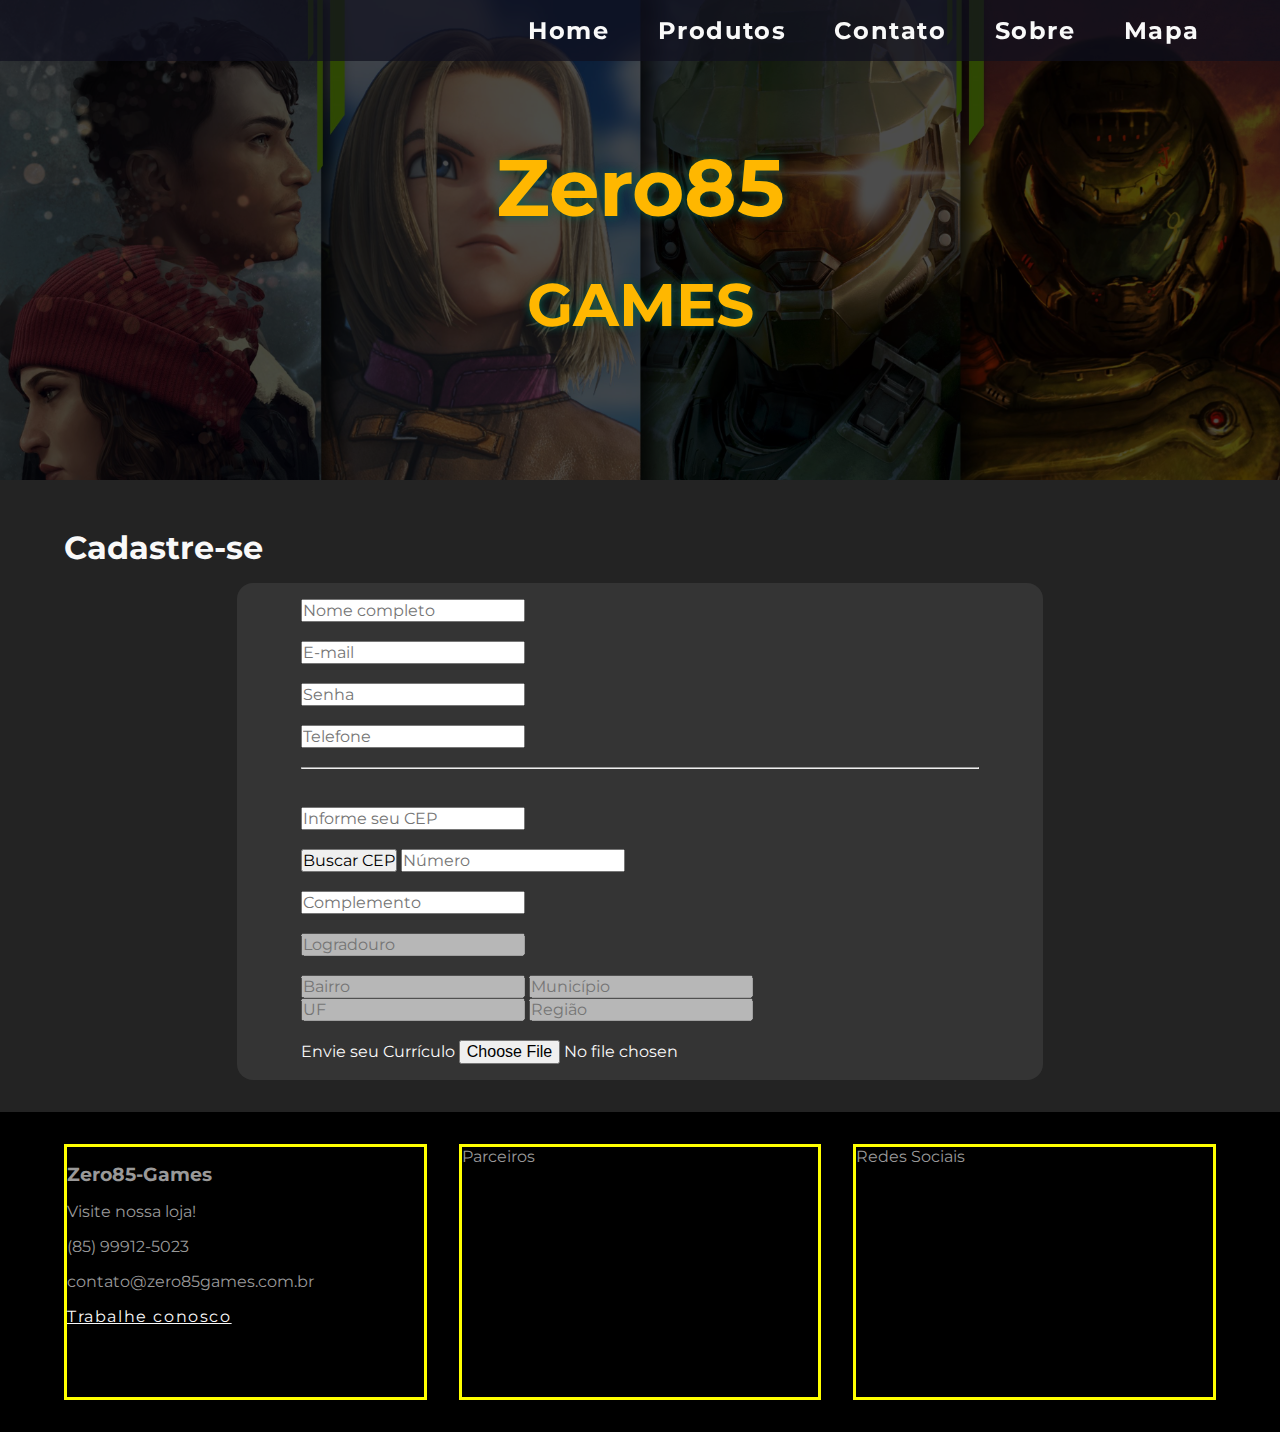
==== cadastro.html @ fe0ee550 "Finalizada a Busca do CEP com API ViaCEP" ====
<!DOCTYPE html>
<html lang="pt-br">
    <head>
        <meta charset="UTF-8" />
        <meta name="viewport" content="width=device-width, initial-scale=1.0" />
        <title>Zero85 Games</title>
        <!-- Favicon (ícone da página) -->
        <link rel="shortcut icon" href="./assets/favicon.png" type="image/x-icon">
        <!-- CSS Externo -->
        <link rel="stylesheet" href="./css/style.css" />
    </head>
    <body>
        <!-- Menu de opções -->
        <nav>
            <ul>
                <li><a href="index.html">Home</a></li>
                <li><a href="#produtos">Produtos</a></li>
                <li><a href="#contato">Contato</a></li>
                <li><a href="#sobre">Sobre</a></li>
                <li><a href="#mapa">Mapa</a></li>
            </ul>
        </nav>

        <header>
            <h1>Zero85</h1>
            <h2>GAMES</h2>
            <div class="cover">
                <!-- Aqui vai a imagem de fundo do banner no CSS -->
            </div>
        </header>

        <main>
            <!-- Bem-vindo(a) -->
            <h1>Cadastre-se</h1>

            <form>
                <input type="text" placeholder="Nome completo"><br><br>
                <input type="email" placeholder="E-mail"><br><br>
                <input type="password" placeholder="Senha"><br><br>
                <input type="tel" placeholder="Telefone"><br><br>

                <hr><br><br>
                <input type="text" id="cep" placeholder="Informe seu CEP"><br><br>
                <button id="btnBuscarCEP" type="button">Buscar CEP</button>

                <input type="number" placeholder="Número"><br><br>
                <input type="text" placeholder="Complemento"><br><br>
                
                <!-- Estes campos serão preenchidos automaticamente -->
                <input type="text" placeholder="Logradouro" disabled id="logradouro"><br><br>
                <input type="text" placeholder="Bairro" disabled id="bairro">
                <input type="text" placeholder="Município" disabled id="localidade">
                <input type="text" placeholder="UF" disabled id="uf">
                <input type="text" placeholder="Região" disabled id="regiao">


                <!-- Retirar os BR -->
                <br><br>
                <Label for="cv">Envie seu Currículo</Label>
                <input type="file" id="cv">
            </form>
        </main>

        <footer>
            <div>
                <h3>Zero85-Games</h3>

                <p>Visite nossa loja!</p>

                <p>(85) 99912-5023</p>

                <p>contato@zero85games.com.br</p>

                <p>
                    <a href="cadastro.html">Trabalhe conosco</a>
                <!-- </p> -->
            </div>

            <div>Parceiros</div>

            <div>Redes Sociais</div>
        </footer>

    </body>
    <!-- Arquivo JavaScript -->
    <script src="./js/app.js"></script>
</html>
---- css/style.css ----
/* Importa a fonte Montserrat do Google Fonts */
@import url('https://fonts.googleapis.com/css2?family=Montserrat:ital,wght@0,100..900;1,100..900&display=swap');

/* Reset */
* {
    margin: 0;
    padding: 0;
    box-sizing: border-box;
}

html {
    font-family: 'Montserrat', sans-serif;
    font-size: 16px;
    scroll-behavior: smooth;
}

header {
    height: 30rem;
    font-size: 2.5rem;
    color: #ffb700;
    text-shadow: 0px 0px 10px #0b5d4b;
    overflow: hidden;

    display: flex;
    flex-direction: column;
    justify-content: center;
    align-items: center;
}

.cover {
    position: absolute;
    z-index: -10;
    top: 0;
    left: 0;
    height: 100%;
    width: 100%;
    background-image: url('../assets/banner-zero85-games.jpg');
    background-size: cover;
    filter: brightness(30%);
}

nav {
    background-color: #10101db6;
    /* opacity: 0.5; */
    display: flex;
    justify-content: flex-end;

    position: fixed;
    width: 100%;
    padding: 1rem 4rem;
    /* text-align: right; */
    /* align-items: center; */
    /* padding: 2rem 4rem; */
}

ul {
    display: flex;
    width: 100%;
    gap: 1rem;
    justify-content: flex-end;
    list-style-type: none;

    /* border: solid 2px yellow; */
}

a {
    padding: 0.5rem 1rem;
    color: #f9f9f9;
    text-decoration: none;
    font-size: 1.5rem;
    font-weight: 700;
    letter-spacing: 0.1rem;
    transition: 0.5s;
    /* border: solid 2px greenyellow; */
}

a:hover {
    color: #ffc928;
}

main {
    padding: 2rem 4rem;
    background-color: #232323;
    color: #f9f9f9;
}

h1,
h2,
h3,
h4,
p {
    margin: 1rem 0;
}

main p {
    text-align: justify;
}

section {
    min-height: 100vh;
    margin-bottom: 10rem;
    padding-top: 5rem;

    /* border: solid 2px yellow; */
}

article {
    background-color: #999999;
    font-size: 1.5rem;
}

article img {
    width: 30rem;
    float: left;
    margin-right: 2rem;
}

article div {
    display: flex;
    justify-content: space-between;

    border: solid;
}

article div * {
    border: solid red;
}


form * {
    font-family: 'Montserrat', sans-serif;
    font-size: 1rem;
}
form {
    width: 70%;
    margin: 0 auto;
    background-color: #343434;
    padding: 1rem 4rem;
    border-radius: 1rem;

    fieldset {
        border: none;
        width: 100%;
        display: flex;
        flex-direction: column;
        gap: 0.6rem;
        align-items: center;
        

        .group {
            display: flex;
            width: 100%;
            gap: 0.6rem;

            .block {
                display: flex;
                flex-direction: column;
                width: 50%;
                gap: 0.6rem;

                input {
                    height: 40px;
                    border-radius: 0.3rem;
                    outline-color: #0dbcae;
                    padding-left: 0.5rem;
                    background-color: #343434;
                    border-color: #abaaaa;
                    color: #f9f9f9;

                    &::placeholder {
                        font-size: 1rem;
                        color: #959595;
                    }
                    
                }
            }
        }

        textarea {
            height: 10rem;
            width: 100%;
            border-radius: 0.3rem;
            font-size: 1rem;
            padding: 0.5rem;
            outline-color: #0dbcae;
            background-color: #343434;
            border-color: #abaaaa;
            color: #f9f9f9;
            resize: none;
            
            &::placeholder {
                color: #959595;
            }
        }

        button {
            width: 30%;
            margin: 1rem 0;
            height: 3rem;
            border-radius: 2rem;
            font-size: 1rem;
            font-weight: 600;
            padding: 0.5rem;
            border: none;
            background-color: #0dbcae;
            cursor: pointer;
            transition: 0.2s;

            &:hover {
                background-color: #0beedb;
            }
        }
    }
}

.mapa iframe {
    width: 100%;
    height: 100vh;
    border: 0;
}

footer {
    height: 20rem;
    background-color: #000000;
    color: #999999;
    padding: 2rem 4rem;

    display: flex;
    flex-direction: row;
    gap: 2rem;

        div {
            height: auto;
            width: 100%;
    
            border: solid yellow;
        }

        a {
            text-decoration: underline;
            color: #f9f9f9;
            font-size: 1rem;
            font-weight: 400;
            letter-spacing: 0.1rem;
            transition: 0.5s;
            padding: 0;

            &:hover {
                background-attachment: #f9f9f9;
            }
        }
}
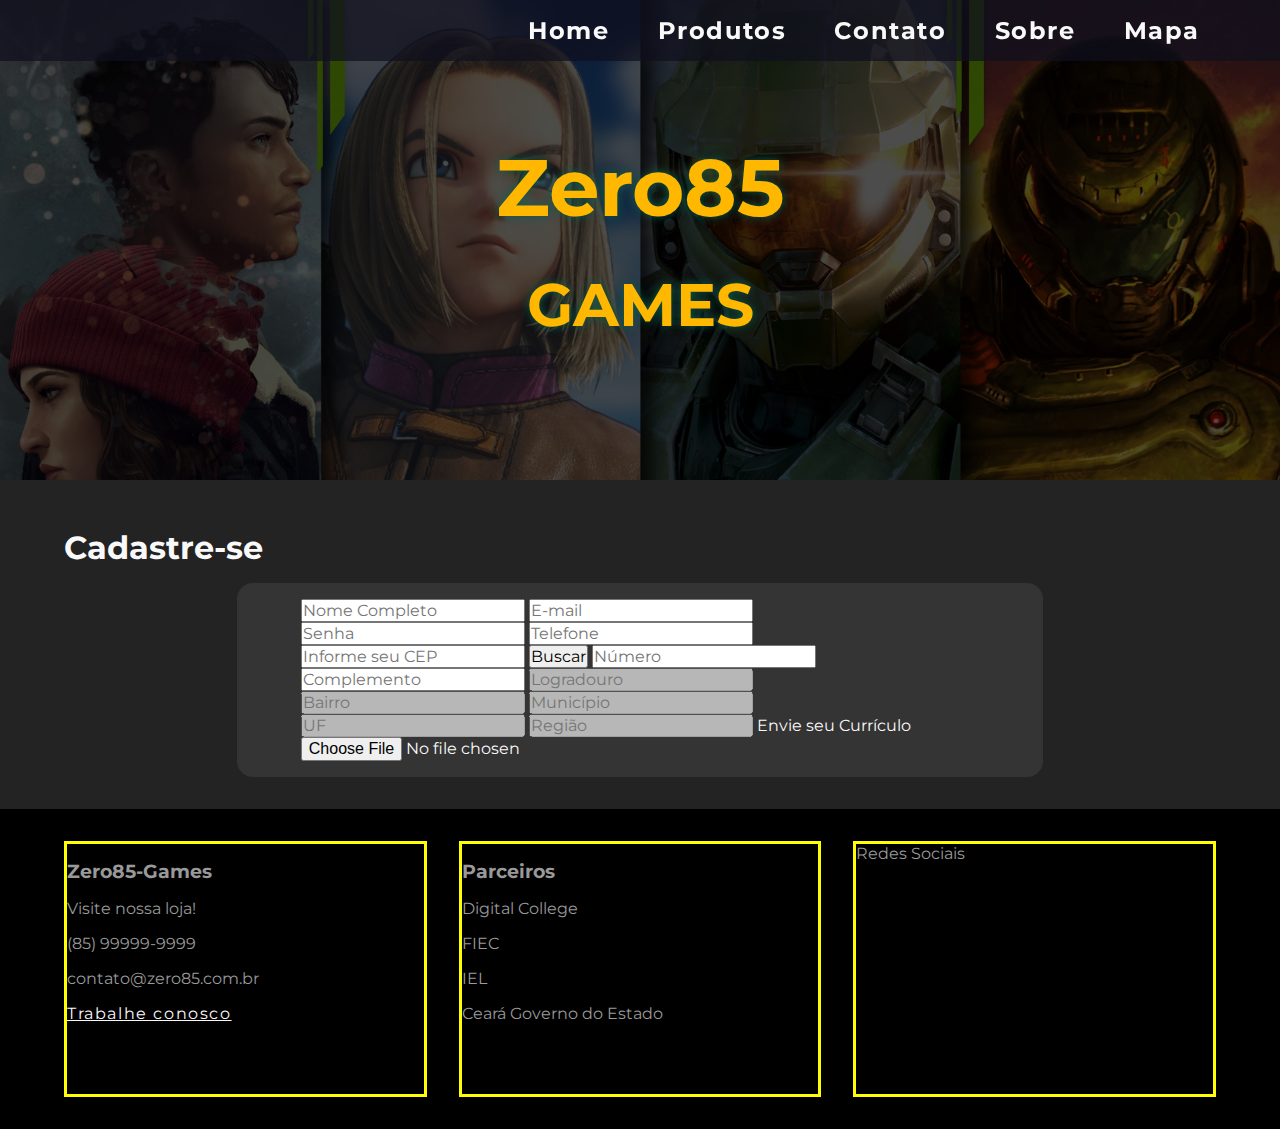
==== commit a96bc68e: "Update do cadastro" ====
--- a/cadastro.html
+++ b/cadastro.html
@@ -5,7 +5,7 @@
         <meta name="viewport" content="width=device-width, initial-scale=1.0" />
         <title>Zero85 Games</title>
         <!-- Favicon (ícone da página) -->
-        <link rel="shortcut icon" href="./assets/favicon.png" type="image/x-icon">
+        <link rel="icon" type="image/x-icon" href="./assets/icon/z.jpeg">
         <!-- CSS Externo -->
         <link rel="stylesheet" href="./css/style.css" />
     </head>
@@ -30,34 +30,28 @@
         </header>
 
         <main>
-            <!-- Bem-vindo(a) -->
             <h1>Cadastre-se</h1>
 
-            <form>
-                <input type="text" placeholder="Nome completo"><br><br>
-                <input type="email" placeholder="E-mail"><br><br>
-                <input type="password" placeholder="Senha"><br><br>
-                <input type="tel" placeholder="Telefone"><br><br>
+            <form action="">
+                <input type="text" placeholder="Nome Completo" />
+                <input type="email" placeholder="E-mail" />
+                <input type="password" placeholder="Senha" />
+                <input type="tel" placeholder="Telefone" />
+                <input type="text" id="cep" placeholder="Informe seu CEP" />
+                <button type="button" id="btnBuscarCEP">Buscar</button>
 
-                <hr><br><br>
-                <input type="text" id="cep" placeholder="Informe seu CEP"><br><br>
-                <button id="btnBuscarCEP" type="button">Buscar CEP</button>
+                <input type="number" placeholder="Número" />
+                <input type="text" placeholder="Complemento" />
+                <!-- Estes campos serão preenchidos automaticamente -->
+                <input type="text" placeholder="Logradouro" disabled id="logradouro"/>
+                <input type="text" placeholder="Bairro" disabled id="bairro" />
+                <input type="text" placeholder="Município" disabled id="localidade"/>
+                <!-- <input type="text" placeholder="Estado" disabled id="estado"/> -->
+                <input type="text" placeholder="UF" disabled id="uf"/>
+                <input type="text" placeholder="Região" disabled id="regiao"/>
 
-                <input type="number" placeholder="Número"><br><br>
-                <input type="text" placeholder="Complemento"><br><br>
-                
-                <!-- Estes campos serão preenchidos automaticamente -->
-                <input type="text" placeholder="Logradouro" disabled id="logradouro"><br><br>
-                <input type="text" placeholder="Bairro" disabled id="bairro">
-                <input type="text" placeholder="Município" disabled id="localidade">
-                <input type="text" placeholder="UF" disabled id="uf">
-                <input type="text" placeholder="Região" disabled id="regiao">
-
-
-                <!-- Retirar os BR -->
-                <br><br>
-                <Label for="cv">Envie seu Currículo</Label>
-                <input type="file" id="cv">
+                <label for="cv">Envie seu Currículo</label>
+                <input type="file" id="cv" />
             </form>
         </main>
 
@@ -67,21 +61,24 @@
 
                 <p>Visite nossa loja!</p>
 
-                <p>(85) 99912-5023</p>
+                <p>(85) 99999-9999</p>
 
-                <p>contato@zero85games.com.br</p>
-
+                <p>contato@zero85.com.br</p>
                 <p>
                     <a href="cadastro.html">Trabalhe conosco</a>
-                <!-- </p> -->
+                </p>
             </div>
 
-            <div>Parceiros</div>
+            <div>
+                <h3>Parceiros</h3>
+                <p>Digital College</p>
+                <p>FIEC</p>
+                <p>IEL</p>
+                <p>Ceará Governo do Estado</p>
+            </div>
 
             <div>Redes Sociais</div>
         </footer>
-
     </body>
-    <!-- Arquivo JavaScript -->
-    <script src="./js/app.js"></script>
+    <script src="./assets/js/app.js"></script>
 </html>
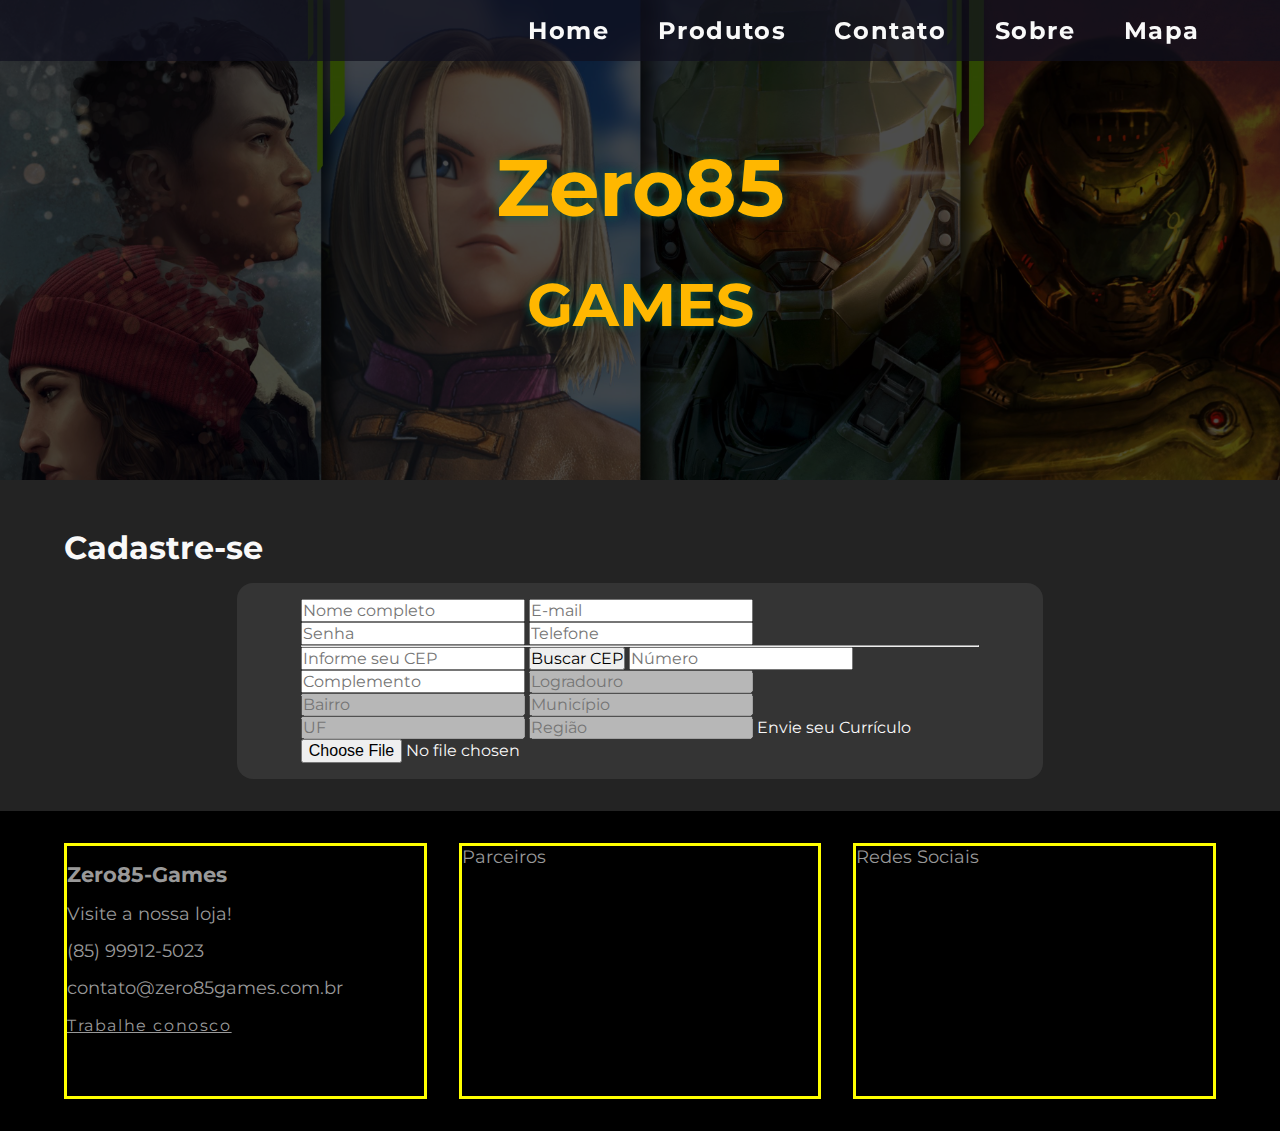
==== commit f9c76fd9: "Finalizada a Busca de Endereços" ====
--- a/cadastro.html
+++ b/cadastro.html
@@ -4,10 +4,9 @@
         <meta charset="UTF-8" />
         <meta name="viewport" content="width=device-width, initial-scale=1.0" />
         <title>Zero85 Games</title>
-        <!-- Favicon (ícone da página) -->
-        <link rel="icon" type="image/x-icon" href="./assets/icon/z.jpeg">
         <!-- CSS Externo -->
         <link rel="stylesheet" href="./css/style.css" />
+        <link rel="shortcut icon" href="./assets/favicon.png" type="image/x-icon">
     </head>
     <body>
         <!-- Menu de opções -->
@@ -30,28 +29,34 @@
         </header>
 
         <main>
+            <!-- Formulário-->
             <h1>Cadastre-se</h1>
 
-            <form action="">
-                <input type="text" placeholder="Nome Completo" />
-                <input type="email" placeholder="E-mail" />
-                <input type="password" placeholder="Senha" />
-                <input type="tel" placeholder="Telefone" />
-                <input type="text" id="cep" placeholder="Informe seu CEP" />
-                <button type="button" id="btnBuscarCEP">Buscar</button>
+            <form>
+                <input type="text" placeholder="Nome completo">
+                <input type="email" placeholder="E-mail">
+                <input type="password" placeholder="Senha">
+                <input type="tel" placeholder="Telefone">
 
-                <input type="number" placeholder="Número" />
-                <input type="text" placeholder="Complemento" />
+                <hr>
+                <input type="text" id="cep" placeholder="Informe seu CEP">
+                <button id="btnBuscarCep" type="button">Buscar CEP</button>
+
                 <!-- Estes campos serão preenchidos automaticamente -->
-                <input type="text" placeholder="Logradouro" disabled id="logradouro"/>
-                <input type="text" placeholder="Bairro" disabled id="bairro" />
-                <input type="text" placeholder="Município" disabled id="localidade"/>
-                <!-- <input type="text" placeholder="Estado" disabled id="estado"/> -->
-                <input type="text" placeholder="UF" disabled id="uf"/>
-                <input type="text" placeholder="Região" disabled id="regiao"/>
+
+                <input type="number" placeholder="Número">
+                <input type="text" placeholder="Complemento">
+
+                 <input type="text" placeholder="Logradouro" disabled id="logradouro">
+                 <input type="text" placeholder="Bairro"disabled id="bairro">
+                 <input type="text" placeholder="Município"disabled id="localidade">
+                 <!-- <input type="text" placeholder="Estado"disabled id="estado"> -->
+                 <input type="text" placeholder="UF"disabled id="uf">
+                 <input type="text" placeholder="Região"disabled id="regiao">
+
 
                 <label for="cv">Envie seu Currículo</label>
-                <input type="file" id="cv" />
+                <input type="file" id="cv">
             </form>
         </main>
 
@@ -59,26 +64,23 @@
             <div>
                 <h3>Zero85-Games</h3>
 
-                <p>Visite nossa loja!</p>
+                <p>Visite a nossa loja!</p>
 
-                <p>(85) 99999-9999</p>
+                <p>(85) 99912-5023</p>
 
-                <p>contato@zero85.com.br</p>
+                <p>contato@zero85games.com.br</p>
+
                 <p>
                     <a href="cadastro.html">Trabalhe conosco</a>
                 </p>
+
+                
             </div>
 
-            <div>
-                <h3>Parceiros</h3>
-                <p>Digital College</p>
-                <p>FIEC</p>
-                <p>IEL</p>
-                <p>Ceará Governo do Estado</p>
-            </div>
+            <div>Parceiros</div>
 
             <div>Redes Sociais</div>
         </footer>
+        <script src="./js/app.js"></script>
     </body>
-    <script src="./assets/js/app.js"></script>
 </html>
--- a/css/style.css
+++ b/css/style.css
@@ -1,5 +1,5 @@
 /* Importa a fonte Montserrat do Google Fonts */
-@import url('https://fonts.googleapis.com/css2?family=Montserrat:ital,wght@0,100..900;1,100..900&display=swap');
+@import url("https://fonts.googleapis.com/css2?family=Montserrat:ital,wght@0,100..900;1,100..900&display=swap");
 
 /* Reset */
 * {
@@ -9,7 +9,7 @@
 }
 
 html {
-    font-family: 'Montserrat', sans-serif;
+    font-family: "Montserrat", sans-serif;
     font-size: 16px;
     scroll-behavior: smooth;
 }
@@ -34,7 +34,7 @@
     left: 0;
     height: 100%;
     width: 100%;
-    background-image: url('../assets/banner-zero85-games.jpg');
+    background-image: url("../assets/banner-zero85-games.jpg");
     background-size: cover;
     filter: brightness(30%);
 }
@@ -126,9 +126,8 @@
     border: solid red;
 }
 
-
 form * {
-    font-family: 'Montserrat', sans-serif;
+    font-family: "Montserrat", sans-serif;
     font-size: 1rem;
 }
 form {
@@ -145,7 +144,6 @@
         flex-direction: column;
         gap: 0.6rem;
         align-items: center;
-        
 
         .group {
             display: flex;
@@ -171,7 +169,6 @@
                         font-size: 1rem;
                         color: #959595;
                     }
-                    
                 }
             }
         }
@@ -187,7 +184,7 @@
             border-color: #abaaaa;
             color: #f9f9f9;
             resize: none;
-            
+
             &::placeholder {
                 color: #959595;
             }
@@ -220,6 +217,7 @@
 }
 
 footer {
+    font-size: 1.1rem;
     height: 20rem;
     background-color: #000000;
     color: #999999;
@@ -228,26 +226,22 @@
     display: flex;
     flex-direction: row;
     gap: 2rem;
-
-        div {
-            height: auto;
-            width: 100%;
+    div {
+        height: auto;
+        width: 100%;
+
+        border: solid yellow;
+    }
+    a {
+        text-decoration: underline;
+        color: #999999;
+        font-size: 1rem;
+        font-weight: 400;
+        padding: 0rem 0rem;
+
+    }
     
-            border: solid yellow;
-        }
-
-        a {
-            text-decoration: underline;
-            color: #f9f9f9;
-            font-size: 1rem;
-            font-weight: 400;
-            letter-spacing: 0.1rem;
-            transition: 0.5s;
-            padding: 0;
-
-            &:hover {
-                background-attachment: #f9f9f9;
-            }
-        }
-}
-
+    &:hover {
+        color: #ffffff;
+    }
+}
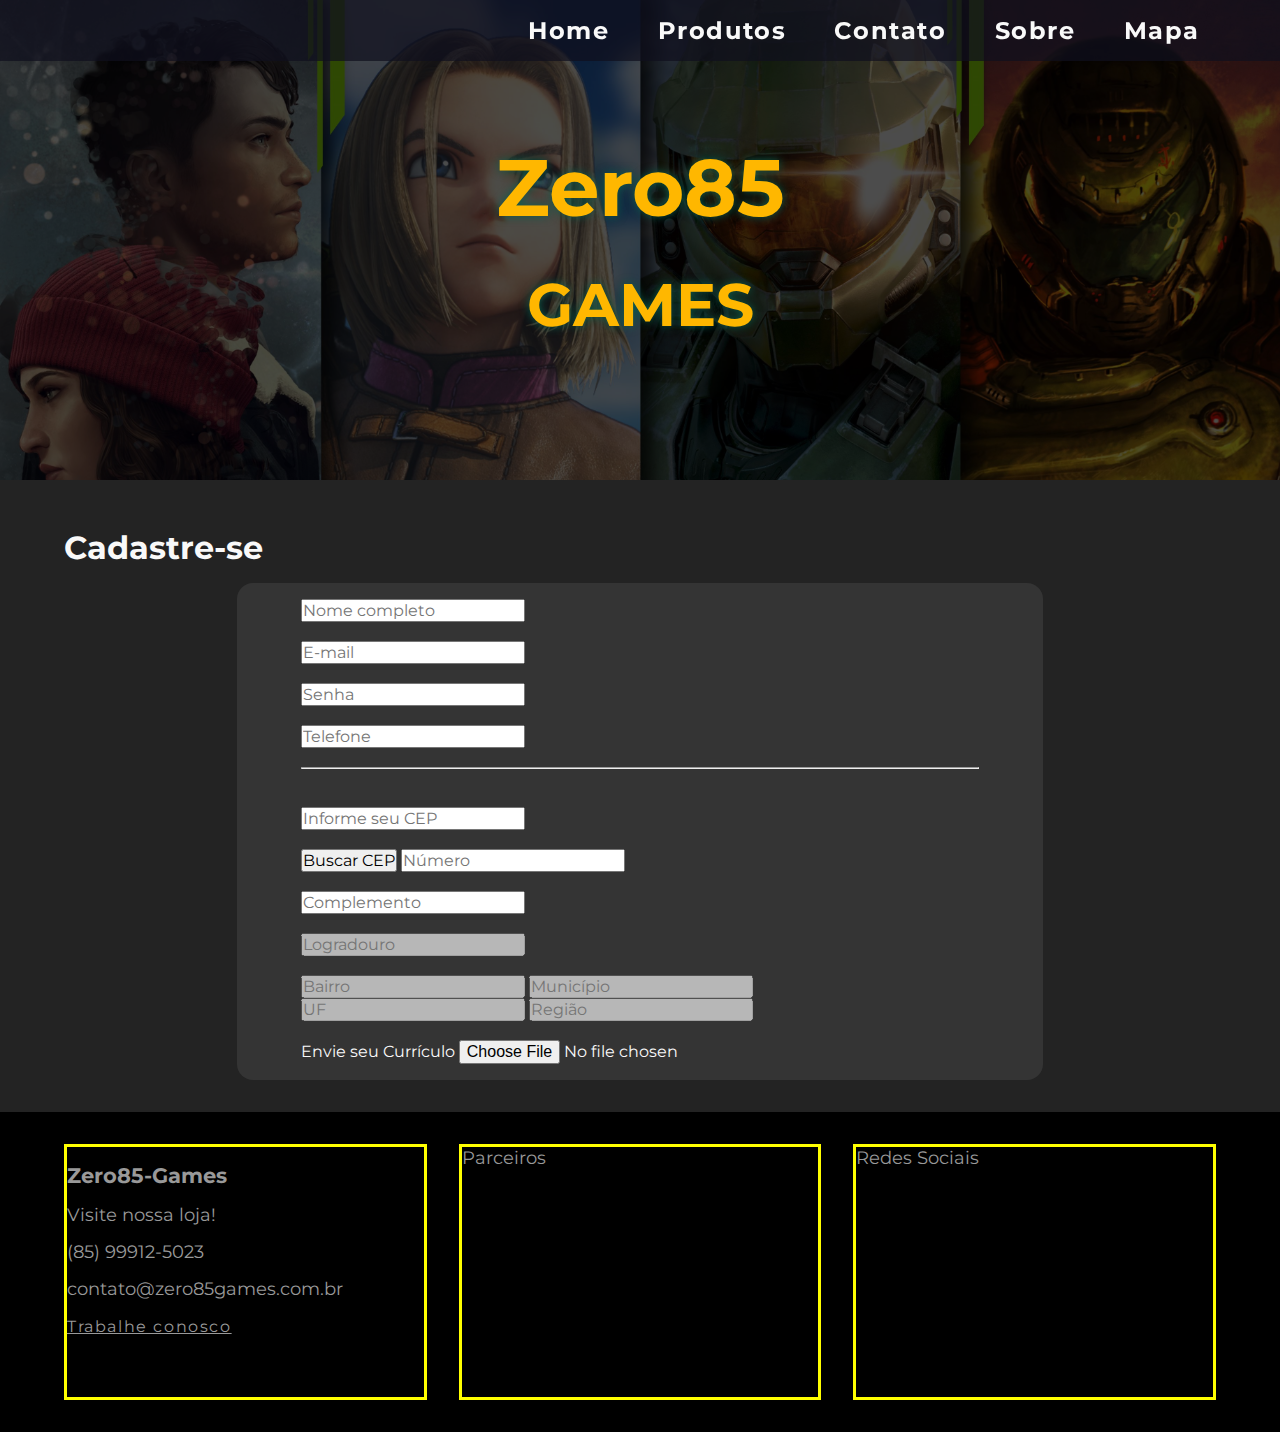
==== commit 2bdb573e: "Concluído a busca do CEP com Api VIACEP" ====
--- a/cadastro.html
+++ b/cadastro.html
@@ -4,9 +4,9 @@
         <meta charset="UTF-8" />
         <meta name="viewport" content="width=device-width, initial-scale=1.0" />
         <title>Zero85 Games</title>
+        <link rel="shortcut icon" href="assets/game-development.png" type="image/x-icon">
         <!-- CSS Externo -->
         <link rel="stylesheet" href="./css/style.css" />
-        <link rel="shortcut icon" href="./assets/favicon.png" type="image/x-icon">
     </head>
     <body>
         <!-- Menu de opções -->
@@ -29,33 +29,33 @@
         </header>
 
         <main>
-            <!-- Formulário-->
+            <!-- Bem-vindo(a) -->
             <h1>Cadastre-se</h1>
 
             <form>
-                <input type="text" placeholder="Nome completo">
-                <input type="email" placeholder="E-mail">
-                <input type="password" placeholder="Senha">
-                <input type="tel" placeholder="Telefone">
+                <input type="text" placeholder="Nome completo"><br><br>
+                <input type="email" placeholder="E-mail"><br><br>
+                <input type="password" placeholder="Senha"><br><br>
+                <input type="tel" placeholder="Telefone"><br><br>
 
-                <hr>
-                <input type="text" id="cep" placeholder="Informe seu CEP">
-                <button id="btnBuscarCep" type="button">Buscar CEP</button>
+                <hr><br><br>
+                <input type="text" id="cep" placeholder="Informe seu CEP"><br><br>
+                <button id="btnBuscarCEP" type="button">Buscar CEP</button>
 
+                <input type="number" placeholder="Número"><br><br>
+                <input type="text" placeholder="Complemento"><br><br>
+                
                 <!-- Estes campos serão preenchidos automaticamente -->
-
-                <input type="number" placeholder="Número">
-                <input type="text" placeholder="Complemento">
-
-                 <input type="text" placeholder="Logradouro" disabled id="logradouro">
-                 <input type="text" placeholder="Bairro"disabled id="bairro">
-                 <input type="text" placeholder="Município"disabled id="localidade">
-                 <!-- <input type="text" placeholder="Estado"disabled id="estado"> -->
-                 <input type="text" placeholder="UF"disabled id="uf">
-                 <input type="text" placeholder="Região"disabled id="regiao">
+                <input type="text" placeholder="Logradouro" disabled id="logradouro"><br><br>
+                <input type="text" placeholder="Bairro" disabled id="bairro">
+                <input type="text" placeholder="Município" disabled id="localidade">
+                <input type="text" placeholder="UF" disabled id="uf">
+                <input type="text" placeholder="Região" disabled id="regiao">
 
 
-                <label for="cv">Envie seu Currículo</label>
+
+                <br><br>
+                <Label for="cv">Envie seu Currículo</Label>
                 <input type="file" id="cv">
             </form>
         </main>
@@ -64,7 +64,7 @@
             <div>
                 <h3>Zero85-Games</h3>
 
-                <p>Visite a nossa loja!</p>
+                <p>Visite nossa loja!</p>
 
                 <p>(85) 99912-5023</p>
 
@@ -72,15 +72,15 @@
 
                 <p>
                     <a href="cadastro.html">Trabalhe conosco</a>
-                </p>
-
-                
+                <!-- </p> -->
             </div>
 
             <div>Parceiros</div>
 
             <div>Redes Sociais</div>
         </footer>
-        <script src="./js/app.js"></script>
+
     </body>
+    <!-- Arquivo JavaScript -->
+    <script src="./js/app.js"></script>
 </html>
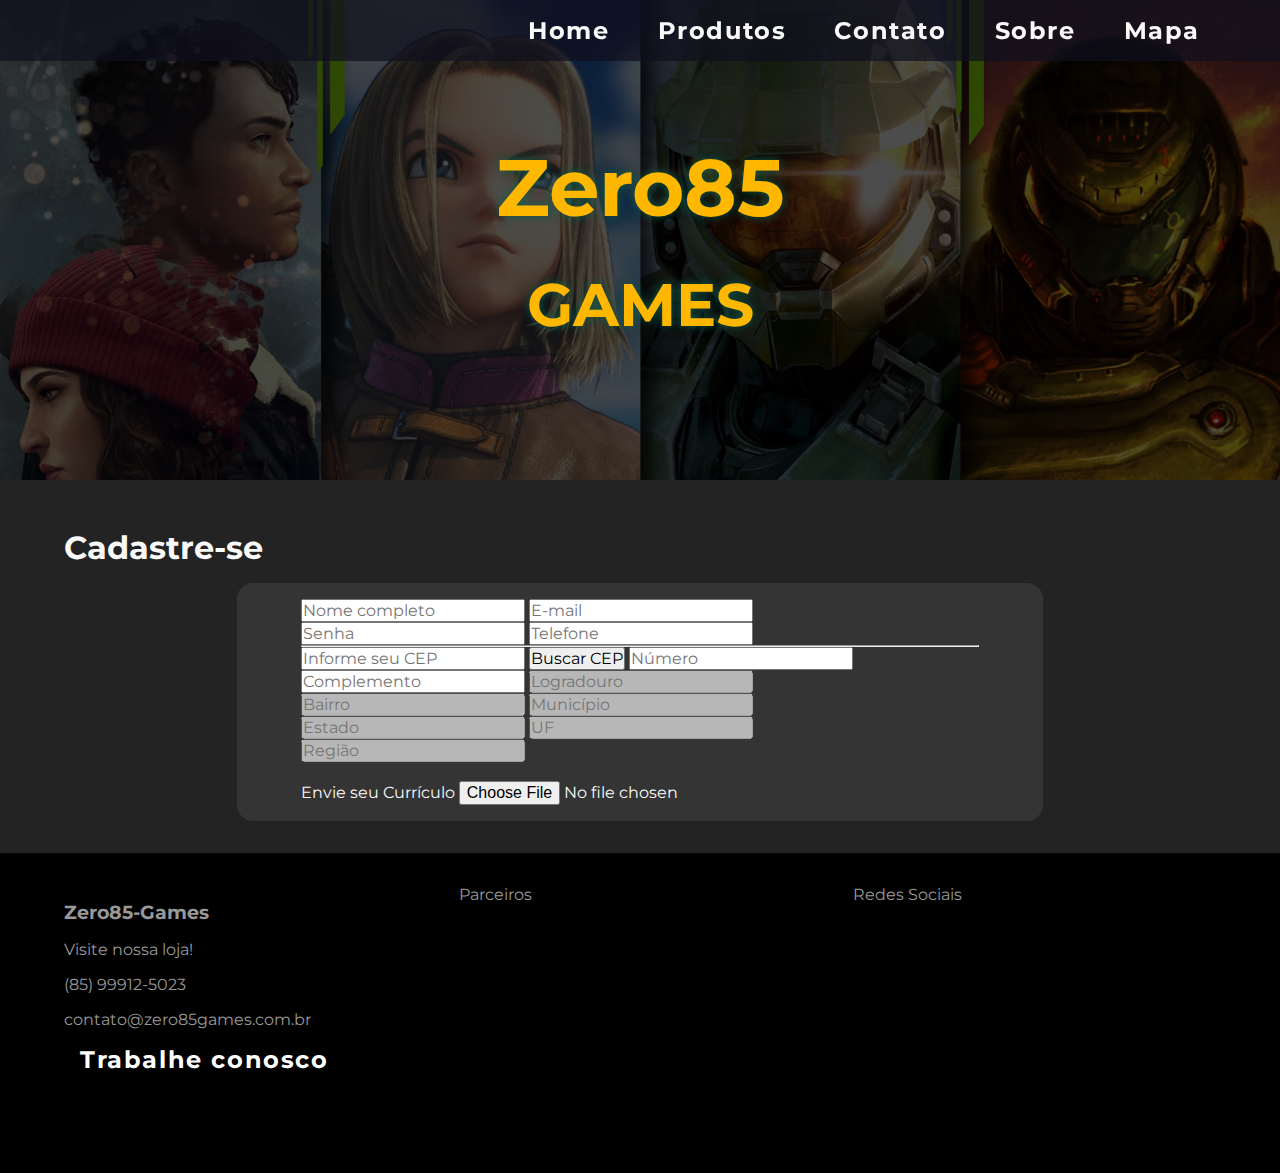
==== commit c2bcc101: "Finalizado" ====
--- a/cadastro.html
+++ b/cadastro.html
@@ -4,7 +4,6 @@
         <meta charset="UTF-8" />
         <meta name="viewport" content="width=device-width, initial-scale=1.0" />
         <title>Zero85 Games</title>
-        <link rel="shortcut icon" href="assets/game-development.png" type="image/x-icon">
         <!-- CSS Externo -->
         <link rel="stylesheet" href="./css/style.css" />
     </head>
@@ -33,24 +32,25 @@
             <h1>Cadastre-se</h1>
 
             <form>
-                <input type="text" placeholder="Nome completo"><br><br>
-                <input type="email" placeholder="E-mail"><br><br>
-                <input type="password" placeholder="Senha"><br><br>
-                <input type="tel" placeholder="Telefone"><br><br>
+                <input type="text" placeholder="Nome completo">
+                <input type="email" placeholder="E-mail">
+                <input type="password" placeholder="Senha">
+                <input type="tel" placeholder="Telefone">
 
-                <hr><br><br>
-                <input type="text" id="cep" placeholder="Informe seu CEP"><br><br>
+                <hr>
+                <input type="text" id="cep" placeholder="Informe seu CEP">
                 <button id="btnBuscarCEP" type="button">Buscar CEP</button>
 
-                <input type="number" placeholder="Número"><br><br>
-                <input type="text" placeholder="Complemento"><br><br>
+                <input type="number" placeholder="Número">
+                <input type="text" placeholder="Complemento">
                 
                 <!-- Estes campos serão preenchidos automaticamente -->
-                <input type="text" placeholder="Logradouro" disabled id="logradouro"><br><br>
+                <input type="text" placeholder="Logradouro" disabled id="logradouro">
                 <input type="text" placeholder="Bairro" disabled id="bairro">
                 <input type="text" placeholder="Município" disabled id="localidade">
+                <input type="text" placeholder="Estado" disabled id="Estado">
                 <input type="text" placeholder="UF" disabled id="uf">
-                <input type="text" placeholder="Região" disabled id="regiao">
+                <input type="text" placeholder="Região" disabled id="região">
 
 
 
--- a/css/style.css
+++ b/css/style.css
@@ -3,85 +3,85 @@
 
 /* Reset */
 * {
-    margin: 0;
-    padding: 0;
-    box-sizing: border-box;
+  margin: 0;
+  padding: 0;
+  box-sizing: border-box;
 }
 
 html {
-    font-family: "Montserrat", sans-serif;
-    font-size: 16px;
-    scroll-behavior: smooth;
+  font-family: "Montserrat", sans-serif;
+  font-size: 16px;
+  scroll-behavior: smooth;
 }
 
 header {
-    height: 30rem;
-    font-size: 2.5rem;
-    color: #ffb700;
-    text-shadow: 0px 0px 10px #0b5d4b;
-    overflow: hidden;
-
-    display: flex;
-    flex-direction: column;
-    justify-content: center;
-    align-items: center;
+  height: 30rem;
+  font-size: 2.5rem;
+  color: #ffb700;
+  text-shadow: 0px 0px 10px #0b5d4b;
+  overflow: hidden;
+
+  display: flex;
+  flex-direction: column;
+  justify-content: center;
+  align-items: center;
 }
 
 .cover {
-    position: absolute;
-    z-index: -10;
-    top: 0;
-    left: 0;
-    height: 100%;
-    width: 100%;
-    background-image: url("../assets/banner-zero85-games.jpg");
-    background-size: cover;
-    filter: brightness(30%);
+  position: absolute;
+  z-index: -10;
+  top: 0;
+  left: 0;
+  height: 100%;
+  width: 100%;
+  background-image: url("../assets/banner-zero85-games.jpg");
+  background-size: cover;
+  filter: brightness(30%);
 }
 
 nav {
-    background-color: #10101db6;
-    /* opacity: 0.5; */
-    display: flex;
-    justify-content: flex-end;
-
-    position: fixed;
-    width: 100%;
-    padding: 1rem 4rem;
-    /* text-align: right; */
-    /* align-items: center; */
-    /* padding: 2rem 4rem; */
+  background-color: #10101db6;
+  /* opacity: 0.5; */
+  display: flex;
+  justify-content: flex-end;
+
+  position: fixed;
+  width: 100%;
+  padding: 1rem 4rem;
+  /* text-align: right; */
+  /* align-items: center; */
+  /* padding: 2rem 4rem; */
 }
 
 ul {
-    display: flex;
-    width: 100%;
-    gap: 1rem;
-    justify-content: flex-end;
-    list-style-type: none;
-
-    /* border: solid 2px yellow; */
+  display: flex;
+  width: 100%;
+  gap: 1rem;
+  justify-content: flex-end;
+  list-style-type: none;
+
+  /* border: solid 2px yellow; */
 }
 
 a {
-    padding: 0.5rem 1rem;
-    color: #f9f9f9;
-    text-decoration: none;
-    font-size: 1.5rem;
-    font-weight: 700;
-    letter-spacing: 0.1rem;
-    transition: 0.5s;
-    /* border: solid 2px greenyellow; */
+  padding: 0.5rem 1rem;
+  color: #f9f9f9;
+  text-decoration: none;
+  font-size: 1.5rem;
+  font-weight: 700;
+  letter-spacing: 0.1rem;
+  transition: 0.5s;
+  /* border: solid 2px greenyellow; */
 }
 
 a:hover {
-    color: #ffc928;
+  color: #ffc928;
 }
 
 main {
-    padding: 2rem 4rem;
-    background-color: #232323;
-    color: #f9f9f9;
+  padding: 2rem 4rem;
+  background-color: #232323;
+  color: #f9f9f9;
 }
 
 h1,
@@ -89,159 +89,159 @@
 h3,
 h4,
 p {
-    margin: 1rem 0;
+  margin: 1rem 0;
 }
 
 main p {
-    text-align: justify;
+  text-align: justify;
 }
 
 section {
-    min-height: 100vh;
-    margin-bottom: 10rem;
-    padding-top: 5rem;
-
-    /* border: solid 2px yellow; */
+  min-height: 100vh;
+  margin-bottom: 10rem;
+  padding-top: 5rem;
+
+  /* border: solid 2px yellow; */
 }
 
 article {
-    background-color: #999999;
-    font-size: 1.5rem;
+  background-color: #999999;
+  font-size: 1.5rem;
 }
 
 article img {
-    width: 30rem;
-    float: left;
-    margin-right: 2rem;
+  width: 30rem;
+  float: left;
+  margin-right: 2rem;
 }
 
 article div {
+  display: flex;
+  justify-content: space-between;
+
+  border: solid;
+}
+
+article div * {
+  border: solid red;
+}
+
+form * {
+  font-family: "Montserrat", sans-serif;
+  font-size: 1rem;
+}
+form {
+  width: 70%;
+  margin: 0 auto;
+  background-color: #343434;
+  padding: 1rem 4rem;
+  border-radius: 1rem;
+
+  fieldset {
+    border: none;
+    width: 100%;
     display: flex;
-    justify-content: space-between;
-
-    border: solid;
-}
-
-article div * {
-    border: solid red;
-}
-
-form * {
-    font-family: "Montserrat", sans-serif;
-    font-size: 1rem;
-}
-form {
-    width: 70%;
-    margin: 0 auto;
-    background-color: #343434;
-    padding: 1rem 4rem;
-    border-radius: 1rem;
-
-    fieldset {
-        border: none;
-        width: 100%;
+    flex-direction: column;
+    gap: 0.6rem;
+    align-items: center;
+
+    .group {
+      display: flex;
+      width: 100%;
+      gap: 0.6rem;
+
+      .block {
         display: flex;
         flex-direction: column;
+        width: 50%;
         gap: 0.6rem;
-        align-items: center;
-
-        .group {
-            display: flex;
-            width: 100%;
-            gap: 0.6rem;
-
-            .block {
-                display: flex;
-                flex-direction: column;
-                width: 50%;
-                gap: 0.6rem;
-
-                input {
-                    height: 40px;
-                    border-radius: 0.3rem;
-                    outline-color: #0dbcae;
-                    padding-left: 0.5rem;
-                    background-color: #343434;
-                    border-color: #abaaaa;
-                    color: #f9f9f9;
-
-                    &::placeholder {
-                        font-size: 1rem;
-                        color: #959595;
-                    }
-                }
-            }
+
+        input {
+          height: 40px;
+          border-radius: 0.3rem;
+          outline-color: #0dbcae;
+          padding-left: 0.5rem;
+          background-color: #343434;
+          border-color: #abaaaa;
+          color: #f9f9f9;
+
+          &::placeholder {
+            font-size: 1rem;
+            color: #959595;
+          }
         }
-
-        textarea {
-            height: 10rem;
-            width: 100%;
-            border-radius: 0.3rem;
-            font-size: 1rem;
-            padding: 0.5rem;
-            outline-color: #0dbcae;
-            background-color: #343434;
-            border-color: #abaaaa;
-            color: #f9f9f9;
-            resize: none;
-
-            &::placeholder {
-                color: #959595;
-            }
-        }
-
-        button {
-            width: 30%;
-            margin: 1rem 0;
-            height: 3rem;
-            border-radius: 2rem;
-            font-size: 1rem;
-            font-weight: 600;
-            padding: 0.5rem;
-            border: none;
-            background-color: #0dbcae;
-            cursor: pointer;
-            transition: 0.2s;
-
-            &:hover {
-                background-color: #0beedb;
-            }
-        }
+      }
     }
+
+    textarea {
+      height: 10rem;
+      width: 100%;
+      border-radius: 0.3rem;
+      font-size: 1rem;
+      padding: 0.5rem;
+      outline-color: #0dbcae;
+      background-color: #343434;
+      border-color: #abaaaa;
+      color: #f9f9f9;
+      resize: none;
+
+      &::placeholder {
+        color: #959595;
+      }
+    }
+
+    button {
+      width: 30%;
+      margin: 1rem 0;
+      height: 3rem;
+      border-radius: 2rem;
+      font-size: 1rem;
+      font-weight: 600;
+      padding: 0.5rem;
+      border: none;
+      background-color: #0dbcae;
+      cursor: pointer;
+      transition: 0.2s;
+
+      &:hover {
+        background-color: #0beedb;
+      }
+    }
+  }
 }
 
 .mapa iframe {
-    width: 100%;
-    height: 100vh;
-    border: 0;
+  width: 100%;
+  height: 100vh;
+  border: 0;
 }
 
 footer {
-    font-size: 1.1rem;
-    height: 20rem;
-    background-color: #000000;
-    color: #999999;
-    padding: 2rem 4rem;
-
-    display: flex;
-    flex-direction: row;
-    gap: 2rem;
-    div {
-        height: auto;
-        width: 100%;
-
-        border: solid yellow;
-    }
-    a {
-        text-decoration: underline;
-        color: #999999;
-        font-size: 1rem;
-        font-weight: 400;
-        padding: 0rem 0rem;
-
-    }
-    
-    &:hover {
-        color: #ffffff;
-    }
-}
+  height: 20rem;
+  background-color: #000000;
+  color: #999999;
+  padding: 2rem 4rem;
+
+  display: flex;
+  flex-direction: row;
+  gap: 2rem;
+}
+
+footer div {
+  height: auto;
+  width: 100%;
+
+  border: solid yellow;
+  border: none;
+}
+
+footer div a {
+  margin-right: 10px;
+  color: white; /* ou outra cor */
+  font-size: 24px;
+  text-decoration: none;
+}
+
+footer div a:hover {
+  color: #00f0ff; /* cor ao passar o mouse */
+}
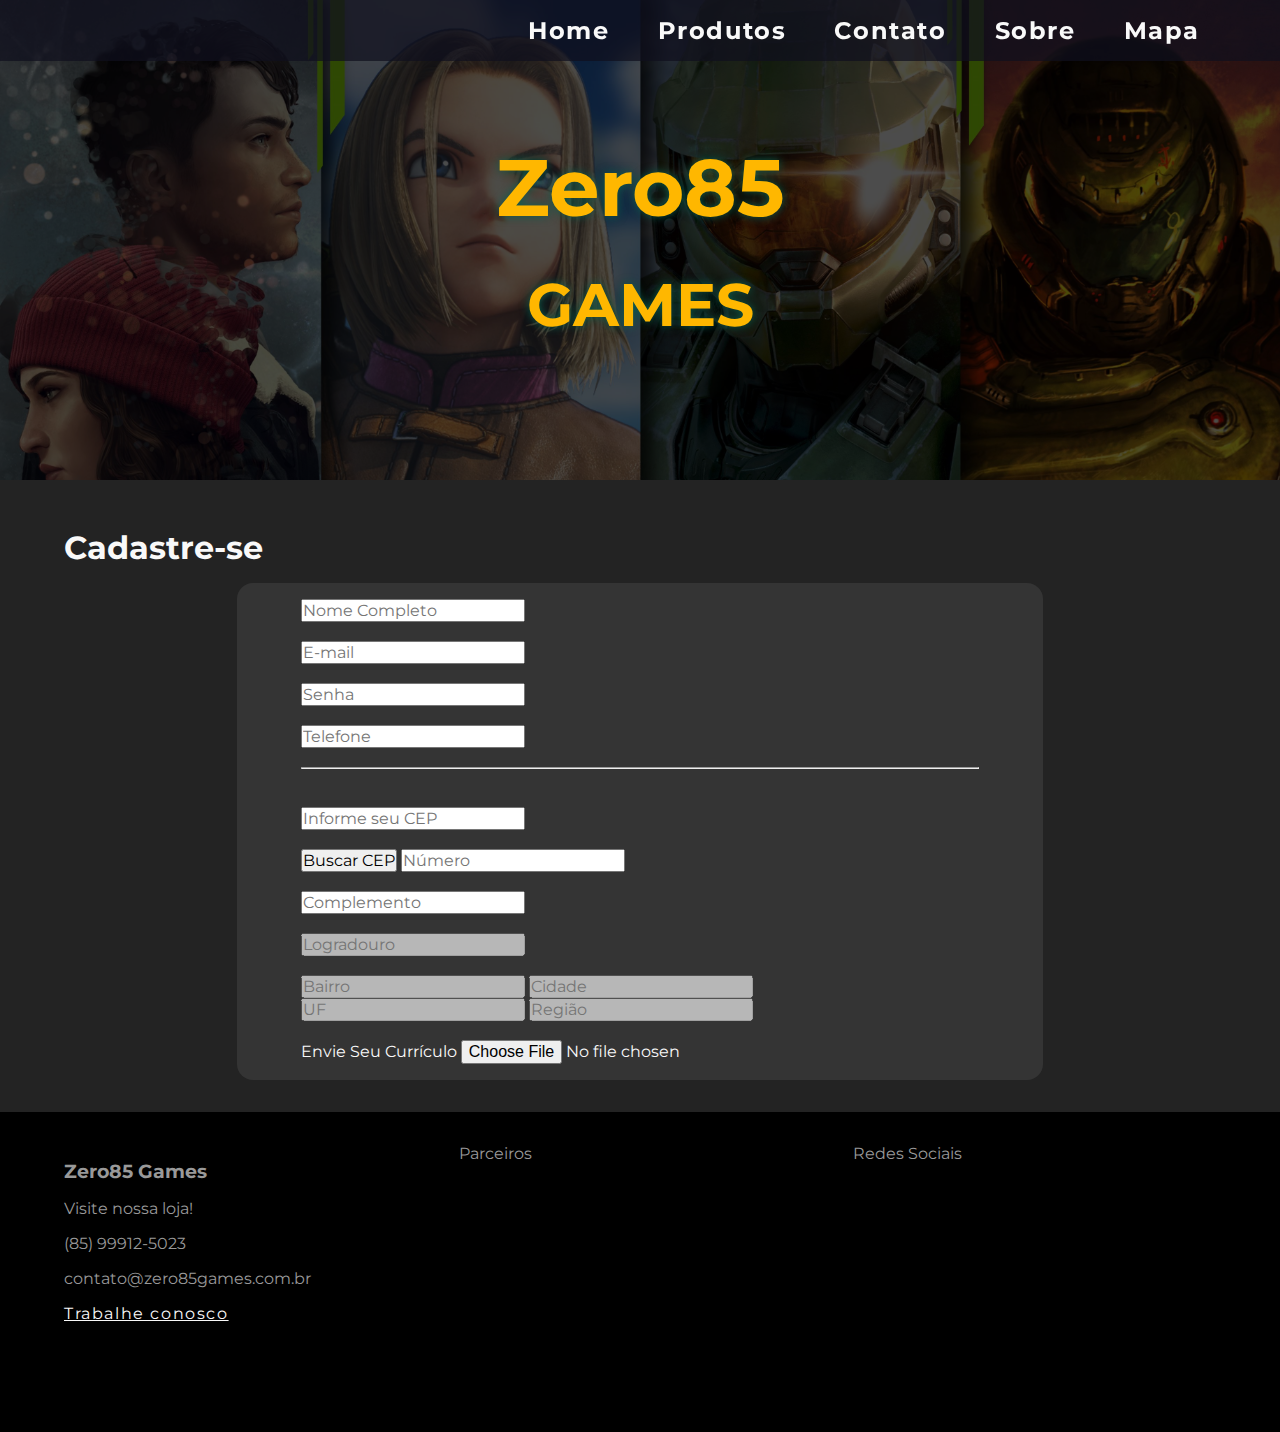
==== commit 825c989c: "Icones das Redes Sociais" ====
--- a/cadastro.html
+++ b/cadastro.html
@@ -6,6 +6,8 @@
         <title>Zero85 Games</title>
         <!-- CSS Externo -->
         <link rel="stylesheet" href="./css/style.css" />
+        <!-- Link icone da página -->
+        <link rel="shortcut icon" href="/assets/iconsite.png" type="image/x-icon">
     </head>
     <body>
         <!-- Menu de opções -->
@@ -32,55 +34,51 @@
             <h1>Cadastre-se</h1>
 
             <form>
-                <input type="text" placeholder="Nome completo">
-                <input type="email" placeholder="E-mail">
-                <input type="password" placeholder="Senha">
-                <input type="tel" placeholder="Telefone">
+                <input type="text" placeholder="Nome Completo"><br><br>
+                <input type="email" placeholder="E-mail"><br><br>
+                <input type="password" placeholder="Senha"> <br><br>
+                <input type="tel" placeholder="Telefone"><br><br>
 
-                <hr>
-                <input type="text" id="cep" placeholder="Informe seu CEP">
+                <hr><br><br>
+                <input type="text" placeholder="Informe seu CEP" id="cep"><br><br>
                 <button id="btnBuscarCEP" type="button">Buscar CEP</button>
 
-                <input type="number" placeholder="Número">
-                <input type="text" placeholder="Complemento">
-                
+                <input type="number" placeholder="Número"><br><br>
+                <input type="text" placeholder="Complemento"><br><br>
+
                 <!-- Estes campos serão preenchidos automaticamente -->
-                <input type="text" placeholder="Logradouro" disabled id="logradouro">
-                <input type="text" placeholder="Bairro" disabled id="bairro">
-                <input type="text" placeholder="Município" disabled id="localidade">
-                <input type="text" placeholder="Estado" disabled id="Estado">
-                <input type="text" placeholder="UF" disabled id="uf">
-                <input type="text" placeholder="Região" disabled id="região">
+
+                 <input type="text" placeholder="Logradouro" disabled id="logradouro"><br><br>
+                 <input type="text" placeholder="Bairro" disabled id="bairro">
+                 <input type="text" placeholder="Cidade" disabled id="localidade">
+                 <!-- <input type="text" placeholder="Estado" disabled id="estado"> -->
+                 <input type="text" placeholder="UF" disabled id="uf">
+                 <input type="text" placeholder="Região" disabled id="regiao"><br><br>
 
 
+                <label for="curriculo">Envie Seu Currículo</label>
+                <input type="file" id="curriculo">
+            </form>
 
-                <br><br>
-                <Label for="cv">Envie seu Currículo</Label>
-                <input type="file" id="cv">
-            </form>
         </main>
 
         <footer>
             <div>
-                <h3>Zero85-Games</h3>
-
+                <h3>Zero85 Games</h3>
                 <p>Visite nossa loja!</p>
-
                 <p>(85) 99912-5023</p>
-
                 <p>contato@zero85games.com.br</p>
 
                 <p>
                     <a href="cadastro.html">Trabalhe conosco</a>
-                <!-- </p> -->
+                </p>
+
             </div>
 
             <div>Parceiros</div>
 
             <div>Redes Sociais</div>
         </footer>
-
     </body>
-    <!-- Arquivo JavaScript -->
-    <script src="./js/app.js"></script>
+    <script src="/js/app.js"></script>
 </html>
--- a/css/style.css
+++ b/css/style.css
@@ -1,87 +1,87 @@
 /* Importa a fonte Montserrat do Google Fonts */
-@import url("https://fonts.googleapis.com/css2?family=Montserrat:ital,wght@0,100..900;1,100..900&display=swap");
+@import url('https://fonts.googleapis.com/css2?family=Montserrat:ital,wght@0,100..900;1,100..900&display=swap');
 
 /* Reset */
 * {
-  margin: 0;
-  padding: 0;
-  box-sizing: border-box;
+    margin: 0;
+    padding: 0;
+    box-sizing: border-box;
 }
 
 html {
-  font-family: "Montserrat", sans-serif;
-  font-size: 16px;
-  scroll-behavior: smooth;
+    font-family: 'Montserrat', sans-serif;
+    font-size: 16px;
+    scroll-behavior: smooth;
 }
 
 header {
-  height: 30rem;
-  font-size: 2.5rem;
-  color: #ffb700;
-  text-shadow: 0px 0px 10px #0b5d4b;
-  overflow: hidden;
-
-  display: flex;
-  flex-direction: column;
-  justify-content: center;
-  align-items: center;
+    height: 30rem;
+    font-size: 2.5rem;
+    color: #ffb700;
+    text-shadow: 0px 0px 10px #0b5d4b;
+    overflow: hidden;
+
+    display: flex;
+    flex-direction: column;
+    justify-content: center;
+    align-items: center;
 }
 
 .cover {
-  position: absolute;
-  z-index: -10;
-  top: 0;
-  left: 0;
-  height: 100%;
-  width: 100%;
-  background-image: url("../assets/banner-zero85-games.jpg");
-  background-size: cover;
-  filter: brightness(30%);
+    position: absolute;
+    z-index: -10;
+    top: 0;
+    left: 0;
+    height: 100%;
+    width: 100%;
+    background-image: url('../assets/banner-zero85-games.jpg');
+    background-size: cover;
+    filter: brightness(30%);
 }
 
 nav {
-  background-color: #10101db6;
-  /* opacity: 0.5; */
-  display: flex;
-  justify-content: flex-end;
-
-  position: fixed;
-  width: 100%;
-  padding: 1rem 4rem;
-  /* text-align: right; */
-  /* align-items: center; */
-  /* padding: 2rem 4rem; */
+    background-color: #10101db6;
+    /* opacity: 0.5; */
+    display: flex;
+    justify-content: flex-end;
+
+    position: fixed;
+    width: 100%;
+    padding: 1rem 4rem;
+    /* text-align: right; */
+    /* align-items: center; */
+    /* padding: 2rem 4rem; */
 }
 
 ul {
-  display: flex;
-  width: 100%;
-  gap: 1rem;
-  justify-content: flex-end;
-  list-style-type: none;
-
-  /* border: solid 2px yellow; */
+    display: flex;
+    width: 100%;
+    gap: 1rem;
+    justify-content: flex-end;
+    list-style-type: none;
+
+    /* border: solid 2px yellow; */
 }
 
 a {
-  padding: 0.5rem 1rem;
-  color: #f9f9f9;
-  text-decoration: none;
-  font-size: 1.5rem;
-  font-weight: 700;
-  letter-spacing: 0.1rem;
-  transition: 0.5s;
-  /* border: solid 2px greenyellow; */
+    padding: 0.5rem 1rem;
+    color: #f9f9f9;
+    text-decoration: none;
+    font-size: 1.5rem;
+    font-weight: 700;
+    letter-spacing: 0.1rem;
+    transition: 0.5s;
+    /* border: solid 2px greenyellow; */
 }
 
 a:hover {
-  color: #ffc928;
+    color: #ffc928;
 }
 
 main {
-  padding: 2rem 4rem;
-  background-color: #232323;
-  color: #f9f9f9;
+    padding: 2rem 4rem;
+    background-color: #232323;
+    color: #f9f9f9;
 }
 
 h1,
@@ -89,159 +89,191 @@
 h3,
 h4,
 p {
-  margin: 1rem 0;
+    margin: 1rem 0;
 }
 
 main p {
-  text-align: justify;
+    text-align: justify;
 }
 
 section {
-  min-height: 100vh;
-  margin-bottom: 10rem;
-  padding-top: 5rem;
-
-  /* border: solid 2px yellow; */
+    min-height: 100vh;
+    margin-bottom: 10rem;
+    padding-top: 5rem;
+
+    /* border: solid 2px yellow; */
 }
 
 article {
-  background-color: #999999;
-  font-size: 1.5rem;
+    background-color: #999999;
+    font-size: 1.5rem;
 }
 
 article img {
-  width: 30rem;
-  float: left;
-  margin-right: 2rem;
+    width: 30rem;
+    float: left;
+    margin-right: 2rem;
 }
 
 article div {
-  display: flex;
-  justify-content: space-between;
-
-  border: solid;
+    display: flex;
+    justify-content: space-between;
+
+    border: solid;
 }
 
 article div * {
-  border: solid red;
-}
+    border: solid red;
+}
+
 
 form * {
-  font-family: "Montserrat", sans-serif;
-  font-size: 1rem;
+    font-family: 'Montserrat', sans-serif;
+    font-size: 1rem;
 }
 form {
-  width: 70%;
-  margin: 0 auto;
-  background-color: #343434;
-  padding: 1rem 4rem;
-  border-radius: 1rem;
-
-  fieldset {
-    border: none;
-    width: 100%;
-    display: flex;
-    flex-direction: column;
-    gap: 0.6rem;
-    align-items: center;
-
-    .group {
-      display: flex;
-      width: 100%;
-      gap: 0.6rem;
-
-      .block {
+    width: 70%;
+    margin: 0 auto;
+    background-color: #343434;
+    padding: 1rem 4rem;
+    border-radius: 1rem;
+
+    fieldset {
+        border: none;
+        width: 100%;
         display: flex;
         flex-direction: column;
-        width: 50%;
         gap: 0.6rem;
-
-        input {
-          height: 40px;
-          border-radius: 0.3rem;
-          outline-color: #0dbcae;
-          padding-left: 0.5rem;
-          background-color: #343434;
-          border-color: #abaaaa;
-          color: #f9f9f9;
-
-          &::placeholder {
+        align-items: center;
+        
+
+        .group {
+            display: flex;
+            width: 100%;
+            gap: 0.6rem;
+
+            .block {
+                display: flex;
+                flex-direction: column;
+                width: 50%;
+                gap: 0.6rem;
+
+                input {
+                    height: 40px;
+                    border-radius: 0.3rem;
+                    outline-color: #0dbcae;
+                    padding-left: 0.5rem;
+                    background-color: #343434;
+                    border-color: #abaaaa;
+                    color: #f9f9f9;
+
+                    &::placeholder {
+                        font-size: 1rem;
+                        color: #959595;
+                    }
+                    
+                }
+            }
+        }
+
+        textarea {
+            height: 10rem;
+            width: 100%;
+            border-radius: 0.3rem;
             font-size: 1rem;
-            color: #959595;
-          }
-        }
-      }
-    }
-
-    textarea {
-      height: 10rem;
-      width: 100%;
-      border-radius: 0.3rem;
-      font-size: 1rem;
-      padding: 0.5rem;
-      outline-color: #0dbcae;
-      background-color: #343434;
-      border-color: #abaaaa;
-      color: #f9f9f9;
-      resize: none;
-
-      &::placeholder {
-        color: #959595;
-      }
-    }
-
-    button {
-      width: 30%;
-      margin: 1rem 0;
-      height: 3rem;
-      border-radius: 2rem;
-      font-size: 1rem;
-      font-weight: 600;
-      padding: 0.5rem;
-      border: none;
-      background-color: #0dbcae;
-      cursor: pointer;
-      transition: 0.2s;
-
-      &:hover {
-        background-color: #0beedb;
-      }
-    }
-  }
+            padding: 0.5rem;
+            outline-color: #0dbcae;
+            background-color: #343434;
+            border-color: #abaaaa;
+            color: #f9f9f9;
+            resize: none;
+            
+            &::placeholder {
+                color: #959595;
+            }
+        }
+
+        button {
+            width: 30%;
+            margin: 1rem 0;
+            height: 3rem;
+            border-radius: 2rem;
+            font-size: 1rem;
+            font-weight: 600;
+            padding: 0.5rem;
+            border: none;
+            background-color: #0dbcae;
+            cursor: pointer;
+            transition: 0.2s;
+
+            &:hover {
+                background-color: #0beedb;
+            }
+        }
+    }
 }
 
 .mapa iframe {
-  width: 100%;
-  height: 100vh;
-  border: 0;
+    width: 100%;
+    height: 100vh;
+    border: 0;
 }
 
 footer {
-  height: 20rem;
-  background-color: #000000;
-  color: #999999;
-  padding: 2rem 4rem;
-
-  display: flex;
-  flex-direction: row;
-  gap: 2rem;
-}
-
-footer div {
-  height: auto;
-  width: 100%;
-
-  border: solid yellow;
-  border: none;
-}
-
-footer div a {
-  margin-right: 10px;
-  color: white; /* ou outra cor */
-  font-size: 24px;
-  text-decoration: none;
-}
-
-footer div a:hover {
-  color: #00f0ff; /* cor ao passar o mouse */
-}
+    height: 20rem;
+    background-color: #000000;
+    color: #999999;
+    padding: 2rem 4rem;
+
+    display: flex;
+    flex-direction: row;
+    gap: 2rem;
+
+        div {
+            height: auto;
+            width: 100%;
+    
+            /* border: solid yellow; */
+        }
+
+        a {
+            text-decoration: underline;
+            color: #f9f9f9;
+            font-size: 1rem;
+            font-weight: 400;
+            letter-spacing: 0.1rem;
+            transition: 0.5s;
+            padding: 0;
+
+            &:hover {
+                background-attachment: #f9f9f9;
+            }
+        }
+}
+
+i {
+    color: #999999;
+    font-size: 3rem;
+    /* border: solid 4px;
+    border-radius: 50%; */
+    padding: 5px;
+
+    /* Ao passar omouse sobre */
+    &:hover  {
+        color: #ffb700;
+        border-color: #ffb700;
+        cursor: pointer;
+
+    }
+}
+
+.redes-sociais {
+    h3 {
+        text-align: center;
+    }
+
+    div {
+        display: flex;
+        justify-content: space-evenly;
+    }
+}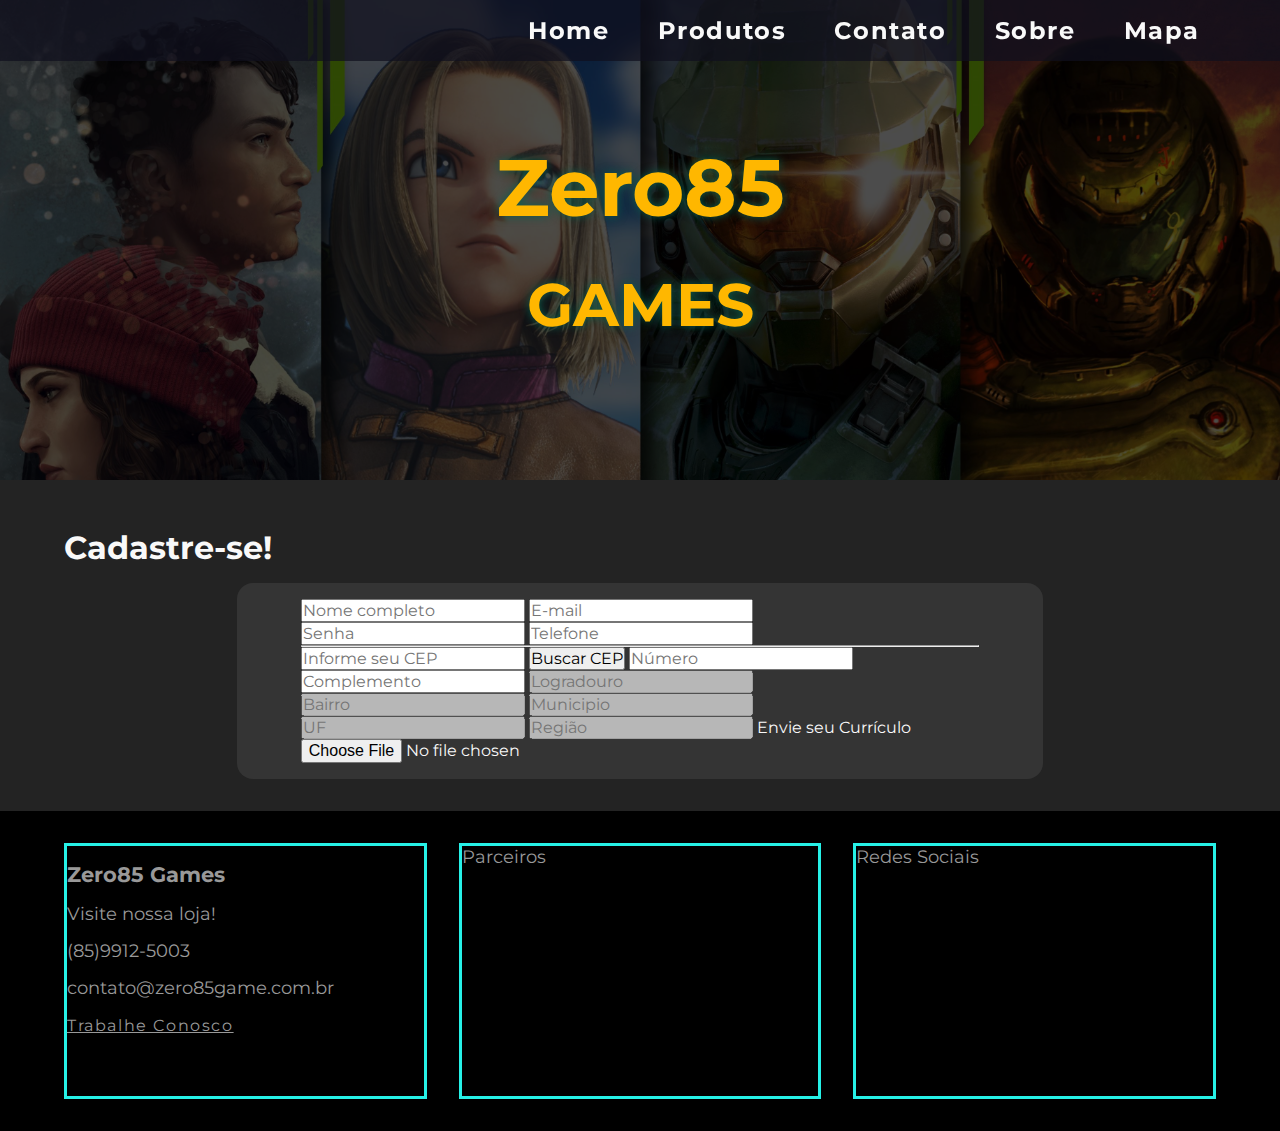
==== commit c3ed1a65: "Icones das redes sociais" ====
--- a/cadastro.html
+++ b/cadastro.html
@@ -4,10 +4,11 @@
         <meta charset="UTF-8" />
         <meta name="viewport" content="width=device-width, initial-scale=1.0" />
         <title>Zero85 Games</title>
+        <!-- Favicon (icone do site) -->
+        <link rel="shortcut icon" href="./assets/favicon.png" type="image/x-icon">
         <!-- CSS Externo -->
         <link rel="stylesheet" href="./css/style.css" />
-        <!-- Link icone da página -->
-        <link rel="shortcut icon" href="/assets/iconsite.png" type="image/x-icon">
+        <!-- <script src="./js/app.js"></script> -->
     </head>
     <body>
         <!-- Menu de opções -->
@@ -30,55 +31,58 @@
         </header>
 
         <main>
-            <!-- Bem-vindo(a) -->
-            <h1>Cadastre-se</h1>
+            <h1>Cadastre-se!</h1>
+            
+            <form action="">
+                <input type="text" placeholder="Nome completo">
 
-            <form>
-                <input type="text" placeholder="Nome Completo"><br><br>
-                <input type="email" placeholder="E-mail"><br><br>
-                <input type="password" placeholder="Senha"> <br><br>
-                <input type="tel" placeholder="Telefone"><br><br>
+                <input type="email" placeholder="E-mail">
 
-                <hr><br><br>
-                <input type="text" placeholder="Informe seu CEP" id="cep"><br><br>
+                <input type="password" placeholder="Senha">
+
+                <input type="tel" placeholder="Telefone">
+
+                <hr>
+                <input type="text" id="cep" placeholder="Informe seu CEP">
                 <button id="btnBuscarCEP" type="button">Buscar CEP</button>
 
-                <input type="number" placeholder="Número"><br><br>
-                <input type="text" placeholder="Complemento"><br><br>
-
+                <input type="number" placeholder="Número">
+                <input type="text" placeholder="Complemento">
                 <!-- Estes campos serão preenchidos automaticamente -->
-
-                 <input type="text" placeholder="Logradouro" disabled id="logradouro"><br><br>
-                 <input type="text" placeholder="Bairro" disabled id="bairro">
-                 <input type="text" placeholder="Cidade" disabled id="localidade">
-                 <!-- <input type="text" placeholder="Estado" disabled id="estado"> -->
-                 <input type="text" placeholder="UF" disabled id="uf">
-                 <input type="text" placeholder="Região" disabled id="regiao"><br><br>
+                
+                <input type="text" placeholder="Logradouro" disabled id="logradouro">
+                <input type="text" placeholder="Bairro" disabled id="bairro">
+                <input type="text" placeholder="Municipio" disabled id="localidade">
+                <!-- <input type="text" placeholder="Estado" disabled id="estado"> -->
+                <input type="text" placeholder="UF" disabled id="uf">
+                <input type="text" placeholder="Região" disabled id="regiao">
 
 
-                <label for="curriculo">Envie Seu Currículo</label>
-                <input type="file" id="curriculo">
+
+                <label for="cv">Envie seu Currículo</label>
+                <input type="file" id="cv" >
             </form>
-
         </main>
 
         <footer>
             <div>
                 <h3>Zero85 Games</h3>
+
                 <p>Visite nossa loja!</p>
-                <p>(85) 99912-5023</p>
-                <p>contato@zero85games.com.br</p>
 
-                <p>
-                    <a href="cadastro.html">Trabalhe conosco</a>
-                </p>
+                <p>(85)9912-5003</p>
 
+                <p>contato@zero85game.com.br</p>
+
+                
+                <a href="cadastro.html">Trabalhe Conosco</a>
+            
             </div>
 
             <div>Parceiros</div>
 
             <div>Redes Sociais</div>
+            <script src="./js/app.js"></script>
         </footer>
     </body>
-    <script src="/js/app.js"></script>
 </html>
--- a/css/style.css
+++ b/css/style.css
@@ -220,6 +220,7 @@
 }
 
 footer {
+    font-size: 1.1rem;
     height: 20rem;
     background-color: #000000;
     color: #999999;
@@ -229,46 +230,50 @@
     flex-direction: row;
     gap: 2rem;
 
-        div {
-            height: auto;
-            width: 100%;
+    div {
+        height: auto;
+        width: 100%;
     
-            /* border: solid yellow; */
-        }
-
-        a {
-            text-decoration: underline;
-            color: #f9f9f9;
-            font-size: 1rem;
-            font-weight: 400;
-            letter-spacing: 0.1rem;
-            transition: 0.5s;
-            padding: 0;
-
-            &:hover {
-                background-attachment: #f9f9f9;
-            }
-        }
-}
-
-i {
-    color: #999999;
-    font-size: 3rem;
-    /* border: solid 4px;
-    border-radius: 50%; */
-    padding: 5px;
-
-    /* Ao passar omouse sobre */
-    &:hover  {
-        color: #ffb700;
-        border-color: #ffb700;
-        cursor: pointer;
-
-    }
-}
-
-.redes-sociais {
-    h3 {
+        border: solid rgb(38, 241, 231);
+
+        
+    }
+
+    a {
+        text-decoration: underline;
+        color: #999999;
+        font-size: 1rem;
+        font-weight: 400;
+        padding: 0;
+        /* transition: 0,05s; */
+
+        &:hover {
+            color: #d9d9d9;
+        }
+
+    }
+
+    i {
+        color: #999999;
+        font-size: 3rem;
+        border: solid 4px #999999;
+        border-radius: 50%;
+        padding: 5px;
+
+        /* Ao passar o mouse sobre */
+        &:hover{
+            color: #ffc928;
+            border-color: #ffb700;
+            cursor: pointer;
+
+        }
+    }
+
+
+}
+
+.redes-sociais{
+    h3{
         text-align: center;
     }
 
@@ -276,4 +281,11 @@
         display: flex;
         justify-content: space-evenly;
     }
-}+}
+
+
+display: flex;
+justify-content: space-evenly;
+
+
+
